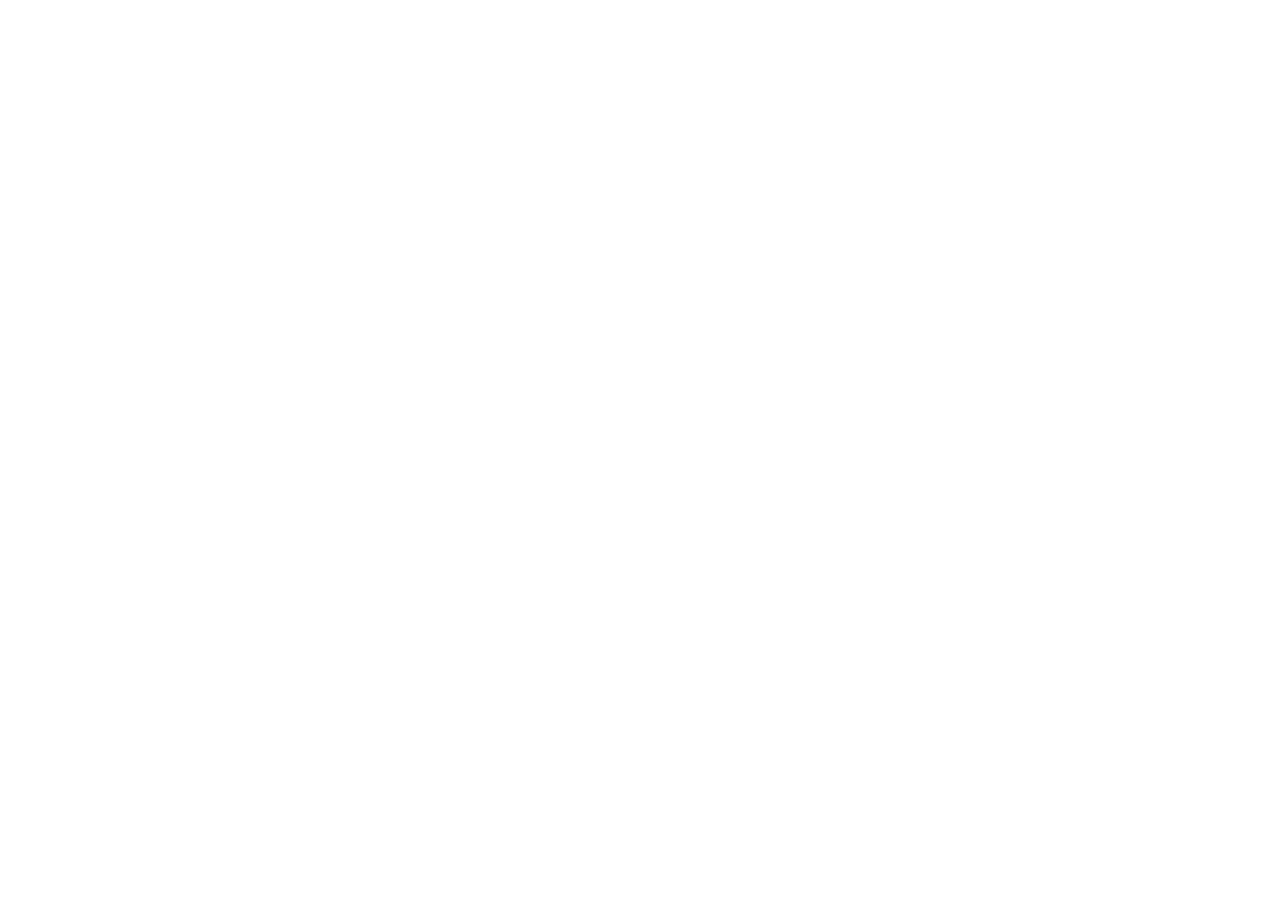
==== footer.html @ b1833aa8 "test" ====
<!DOCTYPE html>
<html lang="en">
<head>
    <meta charset="UTF-8">
    <meta http-equiv="X-UA-Compatible" content="IE=edge">
    <meta name="viewport" content="width=device-width, initial-scale=1.0">
    <title>Document</title>
</head>
<body>
    
</body>
</html>
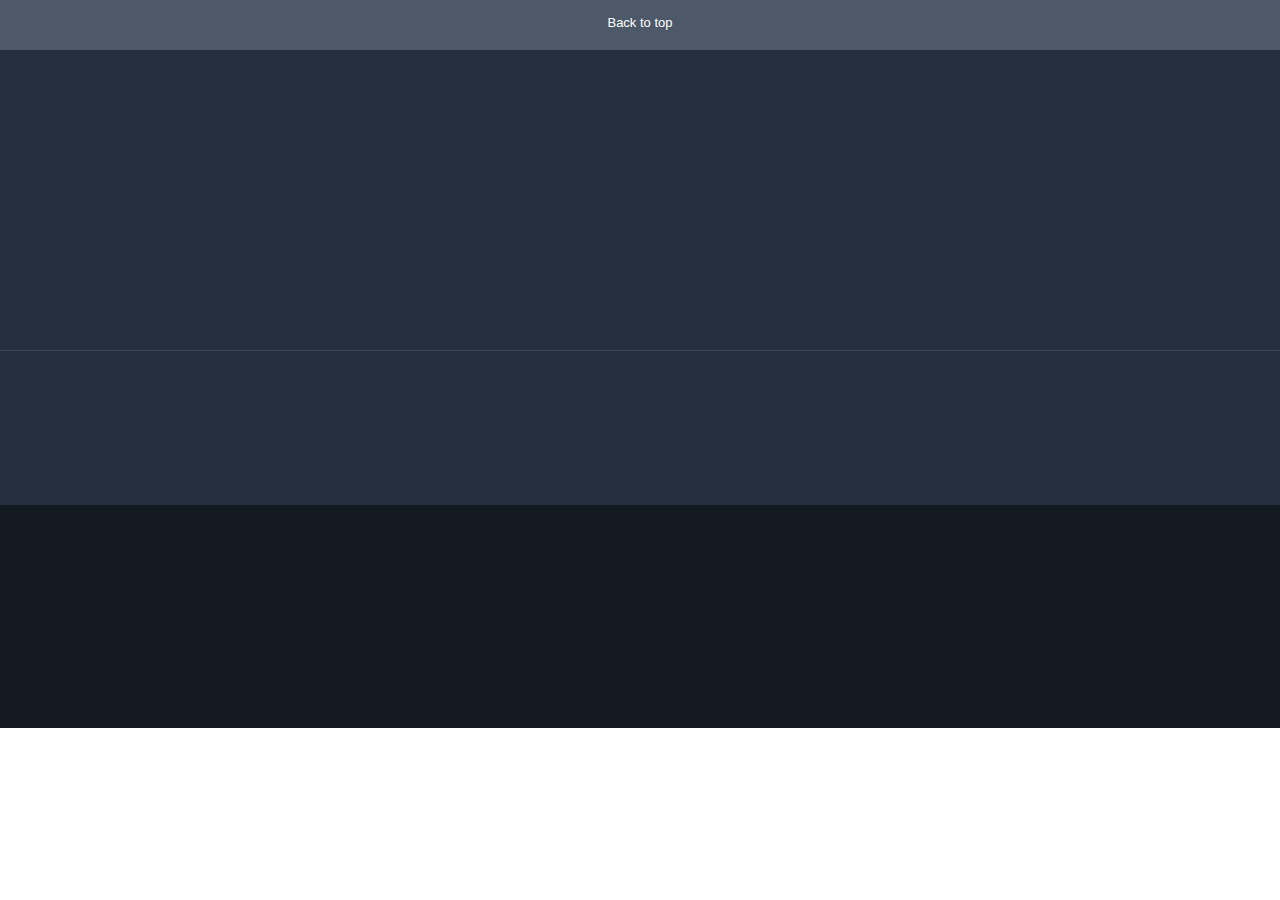
==== commit 06e9bec2: "first" ====
--- a/footer.html
+++ b/footer.html
@@ -5,8 +5,61 @@
     <meta http-equiv="X-UA-Compatible" content="IE=edge">
     <meta name="viewport" content="width=device-width, initial-scale=1.0">
     <title>Document</title>
+    <style>
+        *{
+            box-sizing: border-box;
+            margin: 0%;
+            padding: 0%;
+        }
+        #footer{
+            /* border: 4px solid red; */
+            width: 100%;
+            height: 728px;
+        }
+        #backdiv{
+            width: 100%;
+            height: 50px;
+            background-color: #37475a;
+            text-align: center;
+            color: white;
+            cursor: pointer;
+        }
+        #backdiv:hover{
+            background-color: #4d5968;
+        }
+        #backdiv>p{
+            font-family: Arial, sans-serif;
+            font-weight: 400;
+            font-size: 13px;
+            padding-top: 15px;
+        }
+        #first_step{
+            background-color: #232f3e;
+            width: 100%;
+            height: 300px;
+            display:flex ;
+            /* border-bottom: 0.2vh solid white; */
+        }
+        #second_step{
+            border-top: 1px solid #3a4553;
+            background-color: #232f3e;
+            width: 100%;
+            height: 155px;
+            display: flex;
+        }
+        #third_step{
+            background-color: #131a22;
+            width: 100%;
+            height: 223px;
+        }
+    </style>
 </head>
 <body>
-    
+    <div id="footer">
+        <div id="backdiv"><p>Back to top</p></div>
+        <div id="first_step"></div>
+        <div id="second_step"></div>
+        <div id="third_step"></div>
+    </div>
 </body>
 </html>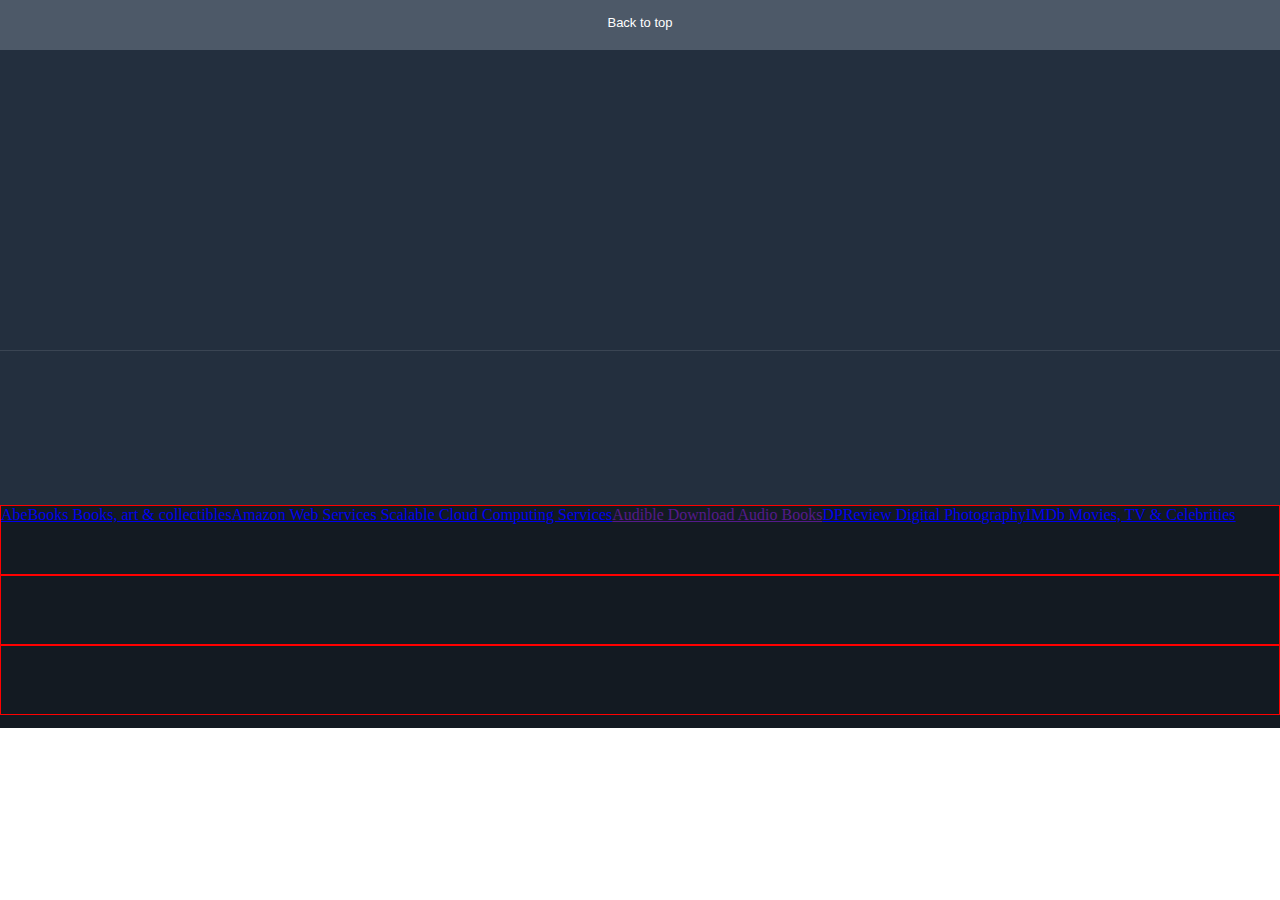
==== commit 2cd9e115: "some" ====
--- a/footer.html
+++ b/footer.html
@@ -52,6 +52,19 @@
             width: 100%;
             height: 223px;
         }
+        #third_step>div{
+            border: 1px solid red;
+            width: 100%;
+            height: 70px;
+            display: flex;
+        }
+        #third_step:nth-child(1){
+            border:1px solid teal;
+            width: 200px;
+            height: 100%;
+            display: flex;
+
+        }
     </style>
 </head>
 <body>
@@ -59,7 +72,32 @@
         <div id="backdiv"><p>Back to top</p></div>
         <div id="first_step"></div>
         <div id="second_step"></div>
-        <div id="third_step"></div>
+        <div id="third_step">
+            <div>
+                <div>
+                    <a href="######">AbeBooks Books, art & collectibles</a>
+                </div>
+                <div> 
+                    <a href="######">Amazon Web Services Scalable Cloud Computing Services</a>
+                </div>
+                <div> 
+                    <a href="">Audible Download Audio Books</a>
+                </div>
+                <div> 
+                    <a href="####">DPReview Digital Photography</a>
+                </div>
+                <div> 
+                    <a href="####">IMDb Movies, TV & Celebrities</a>
+                </div>
+            </div>
+            <div>
+                <div></div>
+                <div></div>
+                <div></div>
+                <div></div>
+            </div>
+            <div></div>
+        </div>
     </div>
 </body>
 </html>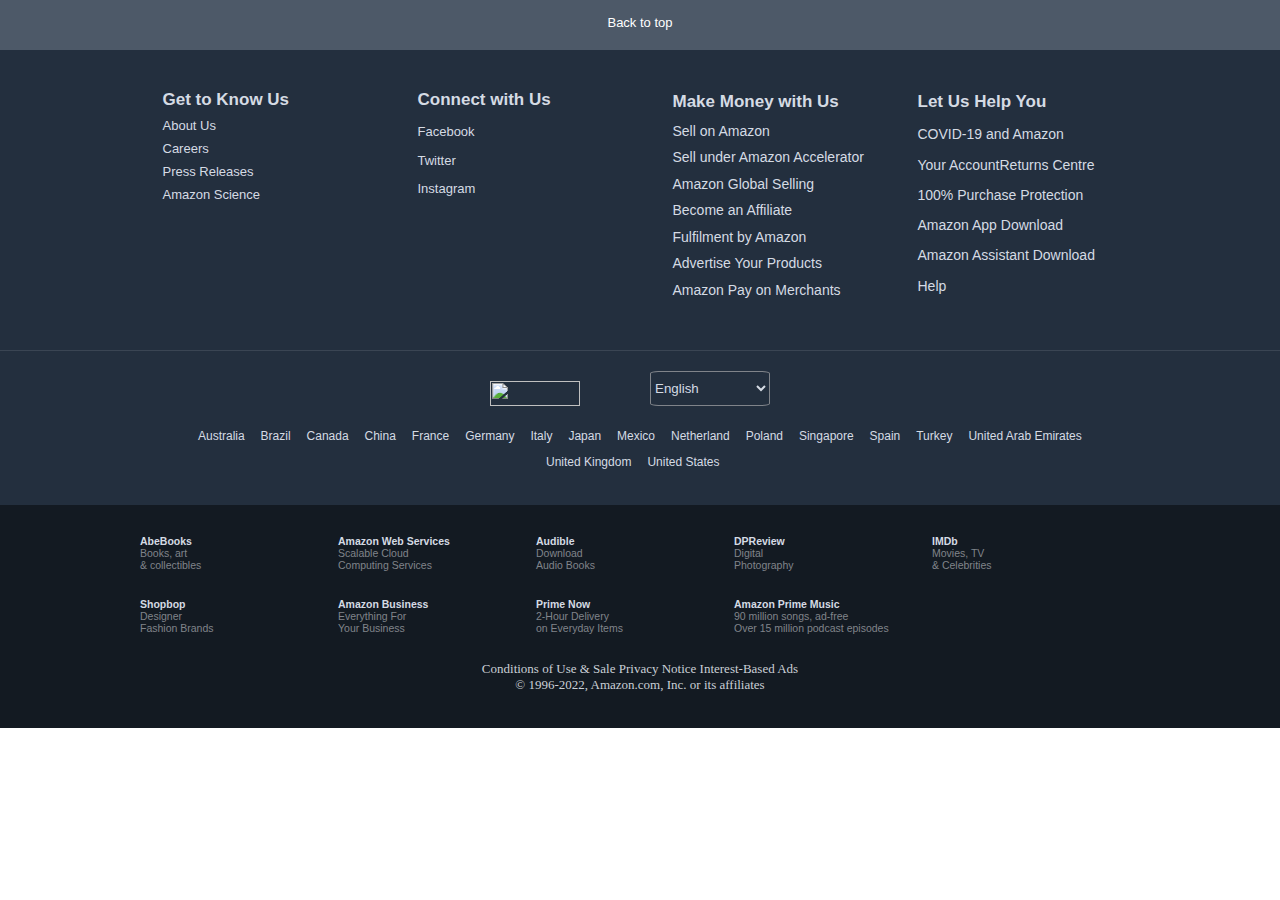
==== commit c1af71a4: "final_footer" ====
--- a/footer.html
+++ b/footer.html
@@ -40,29 +40,170 @@
             display:flex ;
             /* border-bottom: 0.2vh solid white; */
         }
+        #first_step>div{
+            /* border: 1px solid red; */
+            width: 1000px;
+            height: 80%;
+            margin: auto;
+            display: flex;
+        }
+        .main1{
+            /* border: 1px solid teal; */
+            width: 200px;
+            height: 90%;
+            margin: auto;
+            color: #d5dbe4 ;
+            display: flex;
+            flex-wrap: wrap;
+        }
+        .main1 a{
+            color: #d5dbe4;
+            font-family:"Amazon Ember", Arial, sans-serif;
+            font-size: 14px;
+            font-weight: 400;
+            text-decoration-line: none;
+        }
+        .main1 a:hover{
+            text-decoration-line: underline;
+        }
+        .main1 p{
+            font-size: 17px;
+            font-family:"Amazon Ember", Arial, sans-serif;
+            font-weight: bolder;
+        }
+        .main2{
+            /* border: 1px solid teal; */
+            width: 210px;
+            height: 50%;
+            margin: 10px auto;
+            color: #d5dbe4 ;
+            display: flex;
+            flex-wrap: wrap;
+        }
+        .main2 a{
+            width: 150px;
+            /* height: 1px; */
+            color: #d5dbe4;
+            font-family:"Amazon Ember", Arial, sans-serif;
+            font-size: 13px;
+            font-weight: 400;
+            text-decoration-line: none;
+        }
+        .main2 a:hover{
+            text-decoration-line: underline;
+        }
+        .main2 p{
+            width: 150px;
+            /* height: 1px; */
+            font-size: 17px;
+            font-family:"Amazon Ember", Arial, sans-serif;
+            font-weight: bolder;
+        }
         #second_step{
             border-top: 1px solid #3a4553;
             background-color: #232f3e;
             width: 100%;
             height: 155px;
-            display: flex;
+            /* display: flex; */
+        }
+        #second_step>:nth-child(1){
+            /* border: 1px solid red; */
+            height: 20%;
+            width: 300px;
+            margin: 20px auto;
+            display: flex;
+        }
+        #second_step>:nth-child(1) img{
+            width: 90px;
+            height: 25px;
+            margin-top: 10px;
+
+        }
+        #second_step>:nth-child(1) img:hover{
+            cursor: pointer;
+        }
+        #button{
+            margin-left: 70px;
+            background: none;
+            border:1px solid #80848a ;
+            color: #d5dbe4;
+            height: 35px;
+            width: 120px;
+            border-radius: 7%;
+        }
+        #second_step>:nth-child(2){
+            /* border: 1px solid red; */
+            width: 900px;
+            height: 40%;
+            display: flex;
+            margin: auto;
+           
+            
+            flex-wrap: wrap;
+            /* text-align: center; */
+        }
+        #second_step>:nth-child(2) a{
+            text-align: center;
+            margin: auto;
+            color: #d5dbe4;
+            font-size: 12px;
+            font-family:"Amazon Ember", Arial, sans-serif;
+            padding: 6px;
+            text-decoration-line:none;
+            
+        }
+        #second_step>:nth-child(2) a:hover{
+            text-decoration-line: underline;
+        }
+        #second_step>:nth-child(2) div{
+            width: 200px;
+            height: 30px;
+            margin: auto;
         }
         #third_step{
             background-color: #131a22;
             width: 100%;
             height: 223px;
         }
-        #third_step>div{
-            border: 1px solid red;
-            width: 100%;
-            height: 70px;
-            display: flex;
-        }
-        #third_step:nth-child(1){
-            border:1px solid teal;
-            width: 200px;
-            height: 100%;
-            display: flex;
+        #third_step>:nth-child(1){
+            /* border: 1px solid red; */
+            width: 1000px;
+            height: 70%;
+            /* margin-top: 20px; */
+            margin: auto;
+            display: flex;
+            flex-wrap: wrap;
+            padding-top: 30px;
+        }
+        #third_step>:nth-child(1) div{
+            /* border: 1px solid white; */
+            height: 38%;
+            width: 198px;
+            /* color: #d3e6e6; */
+            /* margin-top: 20px; */
+            
+            
+        }
+        #third_step>:nth-child(1) p{
+            font-family: "Amazon Ember", Arial, sans-serif;
+            font-size: 10.5px;  
+            
+        }
+        .bold1{
+            font-weight: bold;
+            color:#d5dbe4;
+        }
+        .Pcolor{
+            color: #80848a;
+        }
+        #third_step>:nth-child(2){
+            /* border: 1px solid red; */
+            height: 30%;
+            width: 350px;
+            margin: auto;
+            color: #cacfd6;
+            font-size: 13px;
+            text-align: center;
 
         }
     </style>
@@ -70,33 +211,140 @@
 <body>
     <div id="footer">
         <div id="backdiv"><p>Back to top</p></div>
-        <div id="first_step"></div>
-        <div id="second_step"></div>
+        <div id="first_step">
+            <div>
+                <div class="main2">
+                    <p>Get to Know Us</p>
+                    <a href="">About Us</a>
+                    <a href="">Careers</a>
+                    <a href="">Press Releases</a>
+                    <a href="">Amazon Science</a>
+                </div>
+                <div class="main2">
+                    <p>Connect with Us</p>
+                    <a href="">Facebook</a>
+                    <a href="">Twitter</a>
+                    <a href="">Instagram</a>
+                </div>
+                <div class="main1">
+                    <p>Make Money with Us</p>
+                    <a href="">Sell on Amazon</a>
+                    <a href="">Sell under Amazon Accelerator</a>
+                    <a href="">Amazon Global Selling</a>
+                    <a href="">Become an Affiliate</a>
+                    <a href="">Fulfilment by Amazon</a>
+                    <a href="">Advertise Your Products</a>
+                    <a href="">Amazon Pay on Merchants</a>
+                </div>
+                <div class="main1">
+                    <p>Let Us Help You</p>
+                    <a href="">COVID-19 and Amazon</a>
+                    <a href="">Your Account</a>
+                    <a href="">Returns Centre</a>
+                    <a href="">100% Purchase Protection</a>
+                    <a href="">Amazon App Download</a>
+                    <a href="">Amazon Assistant Download</a>
+                    <a href="">Help</a>
+
+                </div>
+            </div>
+        </div>
+        <div id="second_step">
+            <div>
+            <div><img src="https://upload.wikimedia.org/wikipedia/commons/thumb/a/a9/Amazon_logo.svg/220px-Amazon_logo.svg.png" alt=""></div>
+            <div><select id="button">
+                <option>English</option>
+                <option>Hindi</option>
+                <option>Bengali</option>
+                <option>Tamil</option>
+              </select></div>
+            </div>
+            <div>
+                <a href="">Australia</a>
+                <a href="">Brazil</a>
+                <a href="">Canada</a>
+                <a href="">China</a>
+                <a href="">France</a>
+                <a href="">Germany</a>
+                <a href="">Italy</a>
+                <a href="">Japan</a>
+                <a href="">Mexico</a>
+                <a href="">Netherland</a>
+                <a href="">Poland</a>
+                <a href="">Singapore</a>
+                <a href="">Spain</a>
+                <a href="">Turkey</a>
+                <a href="">United Arab Emirates</a>
+                <div><a href="">United Kingdom</a>
+                    <a href="">United States</a></div>
+            </div>
+        </div>
         <div id="third_step">
             <div>
-                <div>
-                    <a href="######">AbeBooks Books, art & collectibles</a>
-                </div>
-                <div> 
-                    <a href="######">Amazon Web Services Scalable Cloud Computing Services</a>
-                </div>
-                <div> 
-                    <a href="">Audible Download Audio Books</a>
-                </div>
-                <div> 
-                    <a href="####">DPReview Digital Photography</a>
-                </div>
-                <div> 
-                    <a href="####">IMDb Movies, TV & Celebrities</a>
-                </div>
-            </div>
-            <div>
-                <div></div>
-                <div></div>
-                <div></div>
-                <div></div>
-            </div>
-            <div></div>
+                <div> <p class="bold1">AbeBooks</p><p class="Pcolor"> Books, art </p> <p class="Pcolor">& collectibles</p></div>
+                <div> 
+                    <p class="bold1">Amazon Web Services</p>
+                    <p class="Pcolor">Scalable Cloud</p>
+                    <p class="Pcolor">Computing Services</p>
+                    </div>
+                <div> 
+                    <p class="bold1">Audible</p>
+                    <p class="Pcolor"> Download</p>
+                    <p class="Pcolor">Audio Books</p>
+                </div>
+                <div> 
+                    <p class="bold1">	DPReview
+                        
+                        </p>
+                    <p class="Pcolor"> Digital </p>
+                    <p class="Pcolor">Photography</p>
+                </div>
+                <div> 
+                    <p class="bold1">IMDb
+                        
+                        </p>
+                    <p class="Pcolor"> Movies, TV </p>
+                    <p class="Pcolor">& Celebrities</p>
+                </div>
+                <div> 
+                    <p class="bold1">	Shopbop
+                       
+                        
+                        
+                    </p>
+                <p class="Pcolor"> Designer </p>
+                <p class="Pcolor">Fashion Brands</p>
+                </div>
+                <div> 
+                    <p class="bold1">	Amazon Business
+                        
+                    </p>
+                <p class="Pcolor"> Everything For </p>
+                <p class="Pcolor">Your Business</p>
+                </div>
+                <div> 
+                    <p class="bold1">Prime Now
+                        
+                    </p>
+                <p class="Pcolor"> 2-Hour Delivery </p>
+                <p class="Pcolor">on Everyday Items</p>
+
+                </div>
+                <div> 
+                    <p class="bold1">Amazon Prime Music
+                        
+                        </p>
+                    <p class="Pcolor"> 90 million songs, ad-free </p>
+                    <p class="Pcolor">Over 15 million podcast episodes</p>
+                </div>
+               
+            </div>
+            <div>
+                <p>Conditions of Use & Sale
+                    Privacy Notice
+                    Interest-Based Ads</p>
+                <p>© 1996-2022, Amazon.com, Inc. or its affiliates</p>
+            </div>
         </div>
     </div>
 </body>
